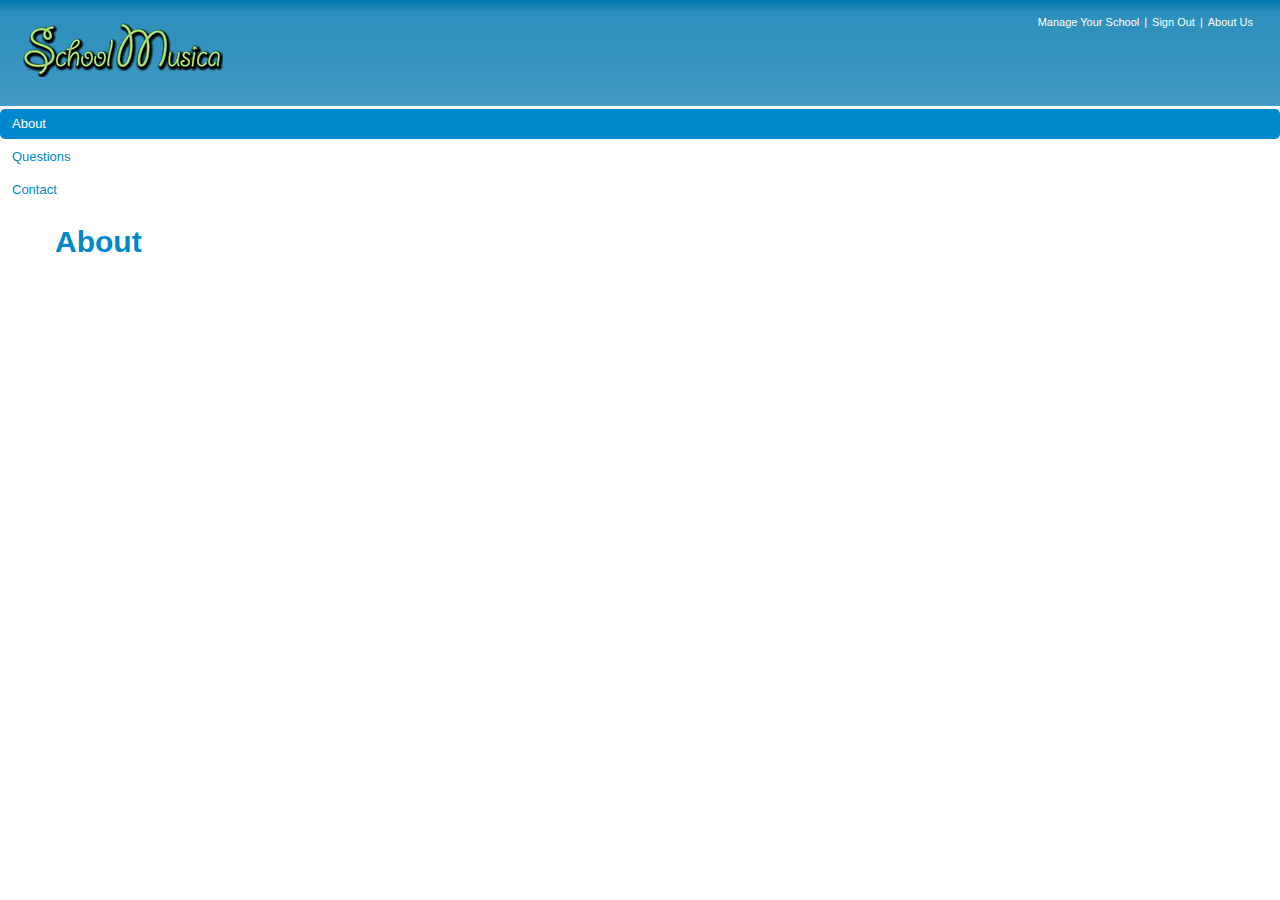
==== src/main/webapp/about.html @ 9b536627 "Adding about page." ====
<!DOCTYPE html>
<html lang="en">
  <head>
    <meta charset=utf-8>
    <title>School Musica</title>
    <link rel="stylesheet" href="css/reset.min.css" type='text/css'>    
    <link rel="stylesheet" href="css/jquery-ui-1.8.21.custom.css" type='text/css'>
    <link rel="stylesheet" href="css/bootstrap.min.css" type='text/css'>
    <link rel="stylesheet" href="css/bootstrap-responsive.min.css" type='text/css'>
    <link rel="stylesheet" href="css/gradients.css" type='text/css'>
    <link rel="stylesheet" href="css/common.css" type='text/css'>  
    <link rel="stylesheet" href="css/header.css" type='text/css'>    
    <link rel="stylesheet" href="css/about.css" type='text/css'>   
  </head>
  <body>
    <div class="hd blue-gradient navbar navbar-fixed-top">
      <div class="logo">
        <a href="index.jsp">
          <img src="img/logo2.png" alt="Logo"></img>
        </a>
      </div>
      <div class="options">
        <div class='login'>
          <div class='title'> 
            <a href="rest/openid?op=google">Manage Your School</a>
          </div>
        </div>
        <div class='spacer'>|</div>
        <div class='Sign Out'>
          <div class='title'><a href='rest/openid/logout'>Sign Out</a></div>
        </div>
        <div class='spacer'>|</div>
        <div class='about-us'>
          <div class='title'><a href=''>About Us</a></div>
        </div>
      </div>
    </div>
      <div class='bd'>
  	  	<ul class="nav nav-pills nav-stacked" id="navbar">
  	  		<li class='active'><a href="#about">About</a></li>
  	  		<li><a href="#questions">Questions</a></li>
  	  		<li><a href="#contact">Contact</a></li>
  	  	</ul>
  	   <div class="container">
          <div id="about">
  		  	  <a name="about"><h1>About</h1></a>
            <div class="information"></div>
          </div>
          <div id="questions" style="display:none;">
            <a name="questions"><h1>Questions</h1></a>
            <div class="information"></div>
          </div>
          <div id="contact" style="display:none;">
            <a name="contact"><h1>Contact Us</h1></a>
            <div class="information"></div>
          </div>
  	  </div>
    </div>
    <script type="text/javascript" src="js/jquery/jquery-1.7.2.min.js"></script>
    <script type="text/javascript" src="js/jquery/jquery-ui-1.8.21.custom.min.js"></script>
    <script type="text/javascript" src="js/jquery/jquery.tmpl.min.js"></script>
    <script type="text/javascript" src="js/bootstrap/bootstrap.min.js"></script>
    <script type="text/javascript" src="js/constants.js"></script>
    <script type="text/javascript" src="js/header.js"></script>
    <script type="text/javascript" src="js/about.js"></script>
    <script type="text/javascript">
      $(document).ready( function() {
        var about = new About();
        about.init();
      });
    </script>
  </body>
</html>
---- src/main/webapp/css/gradients.css ----
.green-gradient { 
  background: rgb(130,226,56);
  background: url([data-uri]);
  background: -moz-linear-gradient(top,  rgba(130,226,56,1) 7%, rgba(80,178,23,1) 73%);
  background: -webkit-gradient(linear, left top, left bottom, color-stop(7%,rgba(130,226,56,1)), color-stop(73%,rgba(80,178,23,1)));
  background: -webkit-linear-gradient(top,  rgba(130,226,56,1) 7%,rgba(80,178,23,1) 73%);
  background: -o-linear-gradient(top,  rgba(130,226,56,1) 7%,rgba(80,178,23,1) 73%);
  background: -ms-linear-gradient(top,  rgba(130,226,56,1) 7%,rgba(80,178,23,1) 73%);
  background: linear-gradient(to bottom,  rgba(130,226,56,1) 7%,rgba(80,178,23,1) 73%);
  filter: progid:DXImageTransform.Microsoft.gradient( startColorstr='#82e238', endColorstr='#50b217',GradientType=0 );
}

.blue-gradient {
  background: rgb(46,144,189);
  background: url([data-uri]);
  background: -moz-linear-gradient(top,  rgba(46,144,189,1) 0%, rgba(0,120,174,1) 0%, rgba(46,144,189,1) 12%, rgba(51,147,190,1) 53%, rgba(68,156,195,1) 100%, rgba(68,156,195,1) 100%);
  background: -webkit-gradient(linear, left top, left bottom, color-stop(0%,rgba(46,144,189,1)), color-stop(0%,rgba(0,120,174,1)), color-stop(12%,rgba(46,144,189,1)), color-stop(53%,rgba(51,147,190,1)), color-stop(100%,rgba(68,156,195,1)), color-stop(100%,rgba(68,156,195,1)));
  background: -webkit-linear-gradient(top,  rgba(46,144,189,1) 0%,rgba(0,120,174,1) 0%,rgba(46,144,189,1) 12%,rgba(51,147,190,1) 53%,rgba(68,156,195,1) 100%,rgba(68,156,195,1) 100%);
  background: -o-linear-gradient(top,  rgba(46,144,189,1) 0%,rgba(0,120,174,1) 0%,rgba(46,144,189,1) 12%,rgba(51,147,190,1) 53%,rgba(68,156,195,1) 100%,rgba(68,156,195,1) 100%);
  background: -ms-linear-gradient(top,  rgba(46,144,189,1) 0%,rgba(0,120,174,1) 0%,rgba(46,144,189,1) 12%,rgba(51,147,190,1) 53%,rgba(68,156,195,1) 100%,rgba(68,156,195,1) 100%);
  background: linear-gradient(to bottom,  rgba(46,144,189,1) 0%,rgba(0,120,174,1) 0%,rgba(46,144,189,1) 12%,rgba(51,147,190,1) 53%,rgba(68,156,195,1) 100%,rgba(68,156,195,1) 100%);
  filter: progid:DXImageTransform.Microsoft.gradient( startColorstr='#2e90bd', endColorstr='#449cc3',GradientType=0 );
}

.light-blue-gradient {
  background: rgb(161,216,241);
  background: url([data-uri]);
  background: -moz-linear-gradient(top,  rgba(161,216,241,1) 0%, rgba(161,216,241,1) 50%, rgba(121,201,236,1) 50%, rgba(129,204,237,1) 51%, rgba(156,215,241,1) 52%, rgba(181,225,244,1) 54%, rgba(181,225,244,1) 100%);
  background: -webkit-gradient(linear, left top, left bottom, color-stop(0%,rgba(161,216,241,1)), color-stop(50%,rgba(161,216,241,1)), color-stop(50%,rgba(121,201,236,1)), color-stop(51%,rgba(129,204,237,1)), color-stop(52%,rgba(156,215,241,1)), color-stop(54%,rgba(181,225,244,1)), color-stop(100%,rgba(181,225,244,1)));
  background: -webkit-linear-gradient(top,  rgba(161,216,241,1) 0%,rgba(161,216,241,1) 50%,rgba(121,201,236,1) 50%,rgba(129,204,237,1) 51%,rgba(156,215,241,1) 52%,rgba(181,225,244,1) 54%,rgba(181,225,244,1) 100%);
  background: -o-linear-gradient(top,  rgba(161,216,241,1) 0%,rgba(161,216,241,1) 50%,rgba(121,201,236,1) 50%,rgba(129,204,237,1) 51%,rgba(156,215,241,1) 52%,rgba(181,225,244,1) 54%,rgba(181,225,244,1) 100%);
  background: -ms-linear-gradient(top,  rgba(161,216,241,1) 0%,rgba(161,216,241,1) 50%,rgba(121,201,236,1) 50%,rgba(129,204,237,1) 51%,rgba(156,215,241,1) 52%,rgba(181,225,244,1) 54%,rgba(181,225,244,1) 100%);
  background: linear-gradient(to bottom,  rgba(161,216,241,1) 0%,rgba(161,216,241,1) 50%,rgba(121,201,236,1) 50%,rgba(129,204,237,1) 51%,rgba(156,215,241,1) 52%,rgba(181,225,244,1) 54%,rgba(181,225,244,1) 100%);
  filter: progid:DXImageTransform.Microsoft.gradient( startColorstr='#a1d8f1', endColorstr='#b5e1f4',GradientType=0 );
  background-repeat: no-repeat;
}

.yellow-gradient {
  background: rgb(249,226,117);
  background: url([data-uri]);
  background: -moz-linear-gradient(top,  rgba(249,226,117,1) 0%, rgba(249,226,117,1) 50%, rgba(248,218,78,1) 50%, rgba(248,220,90,1) 51%, rgba(249,228,126,1) 53%, rgba(249,229,135,1) 54%, rgba(249,229,135,1) 100%);
  background: -webkit-gradient(linear, left top, left bottom, color-stop(0%,rgba(249,226,117,1)), color-stop(50%,rgba(249,226,117,1)), color-stop(50%,rgba(248,218,78,1)), color-stop(51%,rgba(248,220,90,1)), color-stop(53%,rgba(249,228,126,1)), color-stop(54%,rgba(249,229,135,1)), color-stop(100%,rgba(249,229,135,1)));
  background: -webkit-linear-gradient(top,  rgba(249,226,117,1) 0%,rgba(249,226,117,1) 50%,rgba(248,218,78,1) 50%,rgba(248,220,90,1) 51%,rgba(249,228,126,1) 53%,rgba(249,229,135,1) 54%,rgba(249,229,135,1) 100%);
  background: -o-linear-gradient(top,  rgba(249,226,117,1) 0%,rgba(249,226,117,1) 50%,rgba(248,218,78,1) 50%,rgba(248,220,90,1) 51%,rgba(249,228,126,1) 53%,rgba(249,229,135,1) 54%,rgba(249,229,135,1) 100%);
  background: -ms-linear-gradient(top,  rgba(249,226,117,1) 0%,rgba(249,226,117,1) 50%,rgba(248,218,78,1) 50%,rgba(248,220,90,1) 51%,rgba(249,228,126,1) 53%,rgba(249,229,135,1) 54%,rgba(249,229,135,1) 100%);
  background: linear-gradient(to bottom,  rgba(249,226,117,1) 0%,rgba(249,226,117,1) 50%,rgba(248,218,78,1) 50%,rgba(248,220,90,1) 51%,rgba(249,228,126,1) 53%,rgba(249,229,135,1) 54%,rgba(249,229,135,1) 100%);
  filter: progid:DXImageTransform.Microsoft.gradient( startColorstr='#f9e275', endColorstr='#f9e587',GradientType=0 );
  background-repeat: no-repeat;
}

.gray-gradient {
  background: rgb(237,237,237);
  background: url([data-uri]);
  background: -moz-linear-gradient(top,  rgba(237,237,237,1) 0%, rgba(246,246,246,1) 53%, rgba(255,255,255,1) 100%);
  background: -webkit-gradient(linear, left top, left bottom, color-stop(0%,rgba(237,237,237,1)), color-stop(53%,rgba(246,246,246,1)), color-stop(100%,rgba(255,255,255,1)));
  background: -webkit-linear-gradient(top,  rgba(237,237,237,1) 0%,rgba(246,246,246,1) 53%,rgba(255,255,255,1) 100%);
  background: -o-linear-gradient(top,  rgba(237,237,237,1) 0%,rgba(246,246,246,1) 53%,rgba(255,255,255,1) 100%);
  background: -ms-linear-gradient(top,  rgba(237,237,237,1) 0%,rgba(246,246,246,1) 53%,rgba(255,255,255,1) 100%);
  background: linear-gradient(to bottom,  rgba(237,237,237,1) 0%,rgba(246,246,246,1) 53%,rgba(255,255,255,1) 100%);
  filter: progid:DXImageTransform.Microsoft.gradient( startColorstr='#ededed', endColorstr='#ffffff',GradientType=0 );
  background-repeat: no-repeat;
}
---- src/main/webapp/css/common.css ----
html, body {
  overflow-x: hidden;
}

body > .hd {
  z-index: 3;
}

.ui-autocomplete {
  z-index: 3 !important;
}

body > .bd {
  margin-top: 107px;
}

.popover {
  z-index: 1000;
}

.popover-inner {
  width: 230px;
}

.popover img {
  height: 30px;
}
---- src/main/webapp/css/header.css ----
.hd {
  width: 100%;
  height: 100px;
  padding: 3px;
  display:inline-block; 
  vertical-align:middle;
  display: table-cell;
  z-index: 1;
}

.hd .logo {
  margin-left: 20px;
}

.hd .logo, .hd .searchfield {
  margin-top: 20px;
  float: left;
}

.hd .searchfield {
  height: 60px;
  margin-left: 100px;
  width: 460px;
}

.hd .searchfield input {
  width: 340px;
  position: relative;
  top: 15px;
  height: 27px;
  padding-left: 36px;
  background-size: 32px 32px;
  background-repeat: no-repeat;
  background-position: 2px center;
  float: left;
}

.hd .searchfield div {
  float: right;
  height: 37px;
  width: 64px;
  position: relative; 
  top: 14px;
  margin-left: 10px;
  border-radius: 3px;
  background: #6CCD29;
}

.hd .searchfield button {
  height: 37px;
  width: 64px;
  background: transparent url( "../img/search.png" ) center center scroll no-repeat;
  border-radius: 3px;
  border: 1px solid #50B217;
}

.hd .options {
  float: right;
  margin-top: 10px;
  font-size: 11px;
  text-decoration: underline;
  cursor: pointer;
  margin-right: 30px;
}

.hd .options div {
  float: left;
}

.hd .options .spacer {
  color: #fff;
  margin: 0px 5px;
}

.hd .options .title a {
  color: #fff;
}

.hd .searchfield div:hover {
  background: #50B217;
}

.hd .searchfield div:hover button {
  border: 1px solid #96c56f;
}
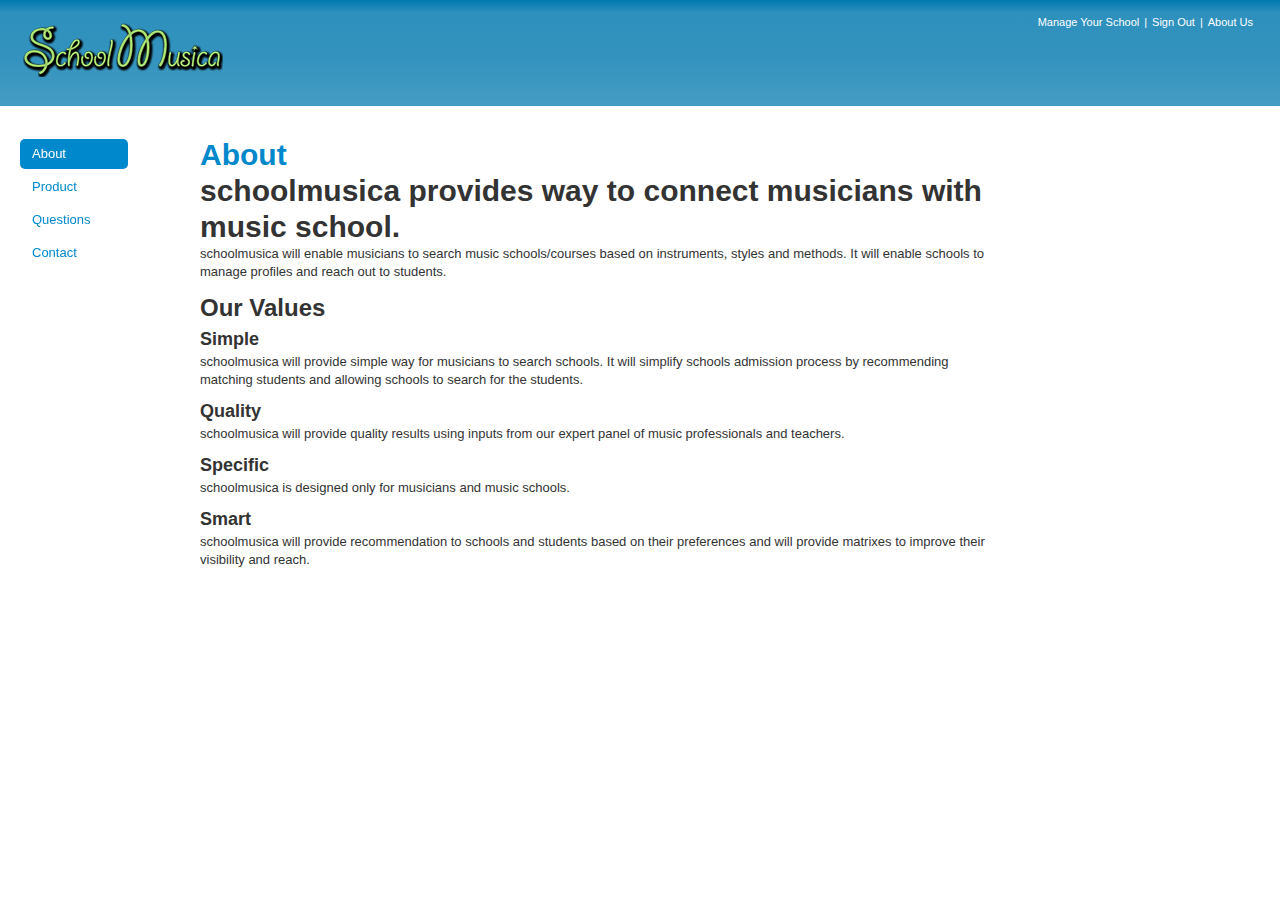
==== commit 47f33db8: "about changes and updated search" ====
--- a/src/main/webapp/about.html
+++ b/src/main/webapp/about.html
@@ -31,20 +31,47 @@
         </div>
         <div class='spacer'>|</div>
         <div class='about-us'>
-          <div class='title'><a href=''>About Us</a></div>
+          <div class='title'><a href=''>About Us</a> </div>      
         </div>
       </div>
     </div>
       <div class='bd'>
   	  	<ul class="nav nav-pills nav-stacked" id="navbar">
   	  		<li class='active'><a href="#about">About</a></li>
+  	  		<li><a href="#product">Product</a></li>
   	  		<li><a href="#questions">Questions</a></li>
   	  		<li><a href="#contact">Contact</a></li>
   	  	</ul>
   	   <div class="container">
           <div id="about">
   		  	  <a name="about"><h1>About</h1></a>
-            <div class="information"></div>
+            <div class="information">
+               <h1>schoolmusica provides way to connect musicians with music school.</h1>
+	          <p>schoolmusica will enable musicians to search music schools/courses based on instruments, styles and methods. It will enable schools to manage profiles and
+	          	  reach out to students.  
+	          </p>
+	          <h2>Our Values</h2>
+	          <h3>Simple</h3>
+	          <p>schoolmusica will provide simple way for musicians to search schools. It will simplify schools admission process by recommending matching students and allowing schools
+	          to search for the students. </p>
+	          <h3>Quality</h3>
+	          <p>schoolmusica will provide quality results using inputs from our expert panel of music professionals and teachers.</p>
+	          <h3>Specific</h3>
+	          <p>schoolmusica is designed only for musicians and music schools.</p>
+	          <h3>Smart</h3>
+	          <p>schoolmusica will provide recommendation to schools and students based on their preferences and will provide matrixes to improve their visibility and reach.</p>
+            </div>
+          </div>
+          <div id="product" style="display:none;">
+            <a name="product"><h1>Product</h1></a>
+            <div class="information">
+            	<h2>Our Product</h2>
+	          <h3>Search School</h3>
+	          <p>Search school by instrument, your score(s) and location. Filter them by scholarships,graduate program or music minor provided.</p>
+
+	          <h3>Manage School</h3>
+	          <p>Manage school profile. Manage departments(department is define as contact point for learning similar instruments.)</p>
+            </div>
           </div>
           <div id="questions" style="display:none;">
             <a name="questions"><h1>Questions</h1></a>
@@ -52,7 +79,9 @@
           </div>
           <div id="contact" style="display:none;">
             <a name="contact"><h1>Contact Us</h1></a>
-            <div class="information"></div>
+            <div class="information">
+            	<p>email :<a href="mailto:contact@scoolmusica.com">contact us</a>
+			</p></div>
           </div>
   	  </div>
     </div>
--- a/src/main/webapp/css/about.css
+++ b/src/main/webapp/css/about.css
@@ -0,0 +1,20 @@
+.bd > .nav-pills {
+  float: left;
+  width: 108px;
+  margin-left: 20px;
+  margin-top: 30px;
+}
+
+#navbar {
+  position: fixed;
+}
+
+.bd > .container {
+  float: left;
+  margin-left: 200px;
+  width: 800px;
+  margin-top: 30px;
+}
+
+.information {
+}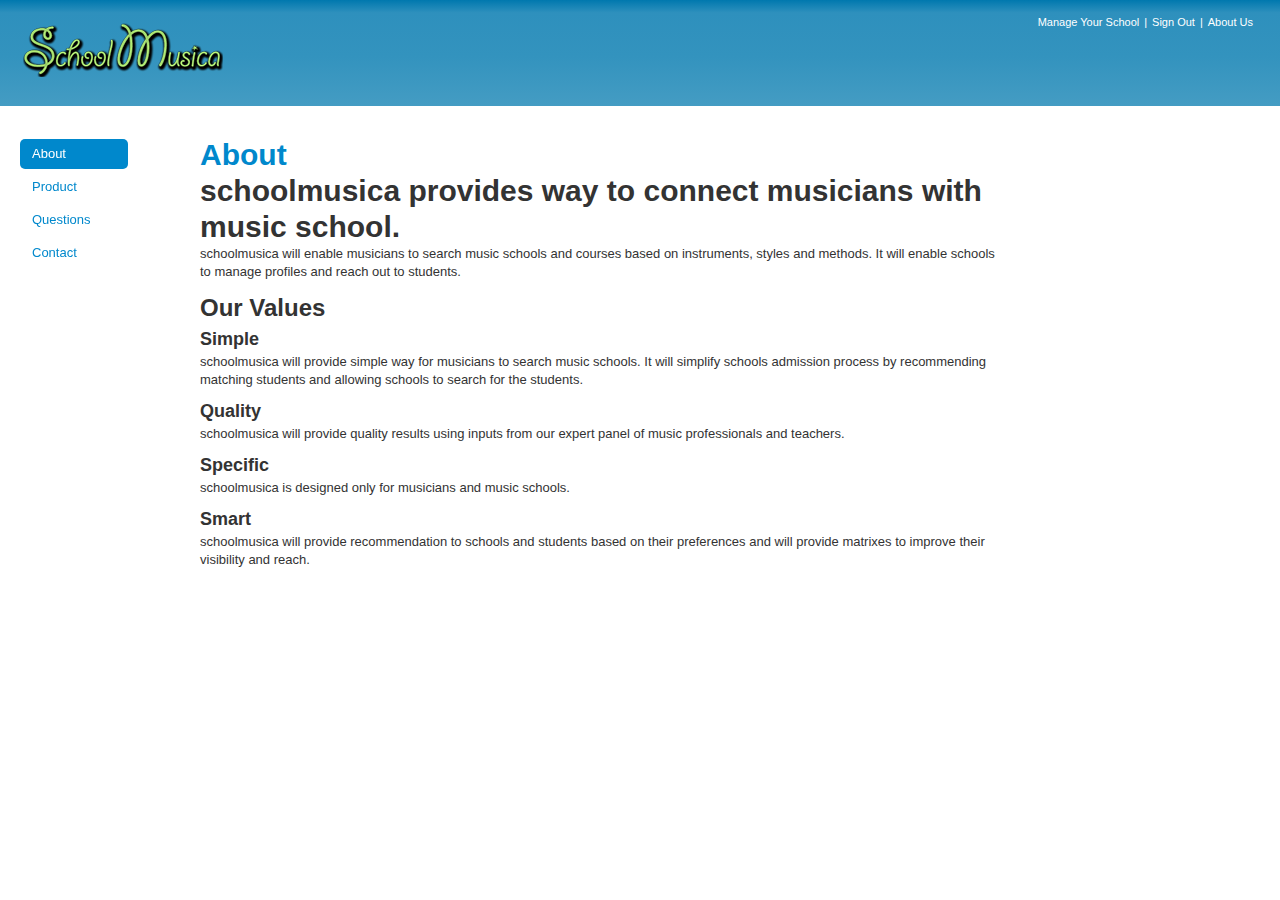
==== commit e05c1b93: "change for search term" ====
--- a/src/main/webapp/about.html
+++ b/src/main/webapp/about.html
@@ -47,12 +47,12 @@
   		  	  <a name="about"><h1>About</h1></a>
             <div class="information">
                <h1>schoolmusica provides way to connect musicians with music school.</h1>
-	          <p>schoolmusica will enable musicians to search music schools/courses based on instruments, styles and methods. It will enable schools to manage profiles and
+	          <p>schoolmusica will enable musicians to search music schools and courses based on instruments, styles and methods. It will enable schools to manage profiles and
 	          	  reach out to students.  
 	          </p>
 	          <h2>Our Values</h2>
 	          <h3>Simple</h3>
-	          <p>schoolmusica will provide simple way for musicians to search schools. It will simplify schools admission process by recommending matching students and allowing schools
+	          <p>schoolmusica will provide simple way for musicians to search music schools. It will simplify schools admission process by recommending matching students and allowing schools
 	          to search for the students. </p>
 	          <h3>Quality</h3>
 	          <p>schoolmusica will provide quality results using inputs from our expert panel of music professionals and teachers.</p>
@@ -67,10 +67,10 @@
             <div class="information">
             	<h2>Our Product</h2>
 	          <h3>Search School</h3>
-	          <p>Search school by instrument, your score(s) and location. Filter them by scholarships,graduate program or music minor provided.</p>
+	          <p>Search music school by instrument, your score(s) and location. Filter them by scholarships,graduate program or music minor provided.</p>
 
 	          <h3>Manage School</h3>
-	          <p>Manage school profile. Manage departments(department is define as contact point for learning similar instruments.)</p>
+	          <p>Manage music school profiles. Manage departments(department is define as contact point for learning similar instruments.)</p>
             </div>
           </div>
           <div id="questions" style="display:none;">
@@ -80,7 +80,7 @@
           <div id="contact" style="display:none;">
             <a name="contact"><h1>Contact Us</h1></a>
             <div class="information">
-            	<p>email :<a href="mailto:contact@scoolmusica.com">contact us</a>
+            	<p>Email : <a href="mailto:contact@scoolmusica.com">contact@scoolmusica.com</a>
 			</p></div>
           </div>
   	  </div>
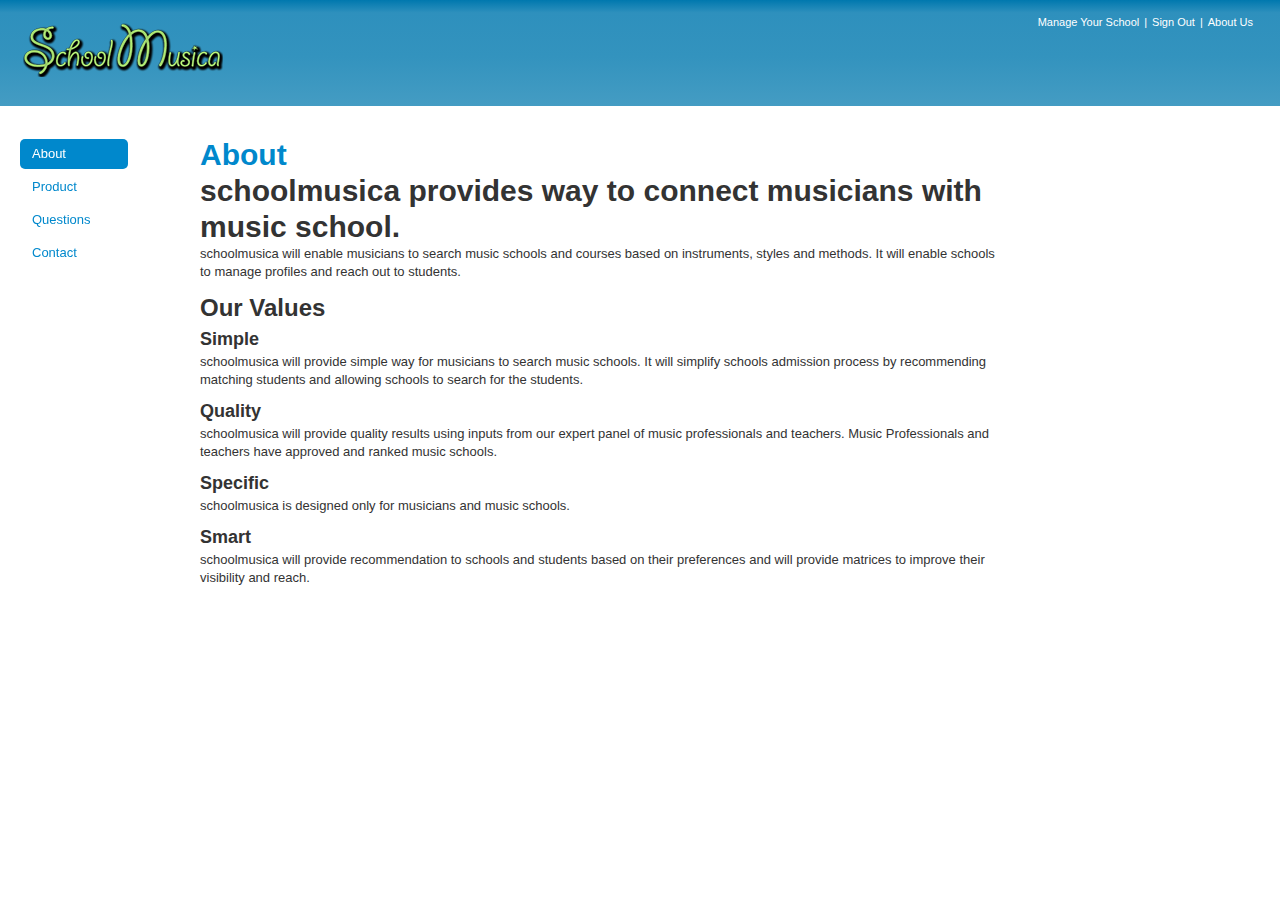
==== commit f5276f8a: "updated description" ====
--- a/src/main/webapp/about.html
+++ b/src/main/webapp/about.html
@@ -2,6 +2,10 @@
 <html lang="en">
   <head>
     <meta charset=utf-8>
+    <meta name="description" content="schoolmusica will provide simple way for musicians to search music schools. It will simplify schools admission process by recommending matching students and allowing schools
+	          to search for the students.">
+	<meta name="keywords" content="music school, music school search, top music school, music schools, music school ranking, school of music, music college, music institute, conservatory of music, music conservatory, 
+	    top music conservatory, music conservatory ranking, music conservatory search">          
     <title>School Musica</title>
     <link rel="stylesheet" href="css/reset.min.css" type='text/css'>    
     <link rel="stylesheet" href="css/jquery-ui-1.8.21.custom.css" type='text/css'>
@@ -55,11 +59,11 @@
 	          <p>schoolmusica will provide simple way for musicians to search music schools. It will simplify schools admission process by recommending matching students and allowing schools
 	          to search for the students. </p>
 	          <h3>Quality</h3>
-	          <p>schoolmusica will provide quality results using inputs from our expert panel of music professionals and teachers.</p>
+	          <p>schoolmusica will provide quality results using inputs from our expert panel of music professionals and teachers. Music Professionals and teachers have approved and ranked music schools.</p>
 	          <h3>Specific</h3>
 	          <p>schoolmusica is designed only for musicians and music schools.</p>
 	          <h3>Smart</h3>
-	          <p>schoolmusica will provide recommendation to schools and students based on their preferences and will provide matrixes to improve their visibility and reach.</p>
+	          <p>schoolmusica will provide recommendation to schools and students based on their preferences and will provide matrices to improve their visibility and reach.</p>
             </div>
           </div>
           <div id="product" style="display:none;">
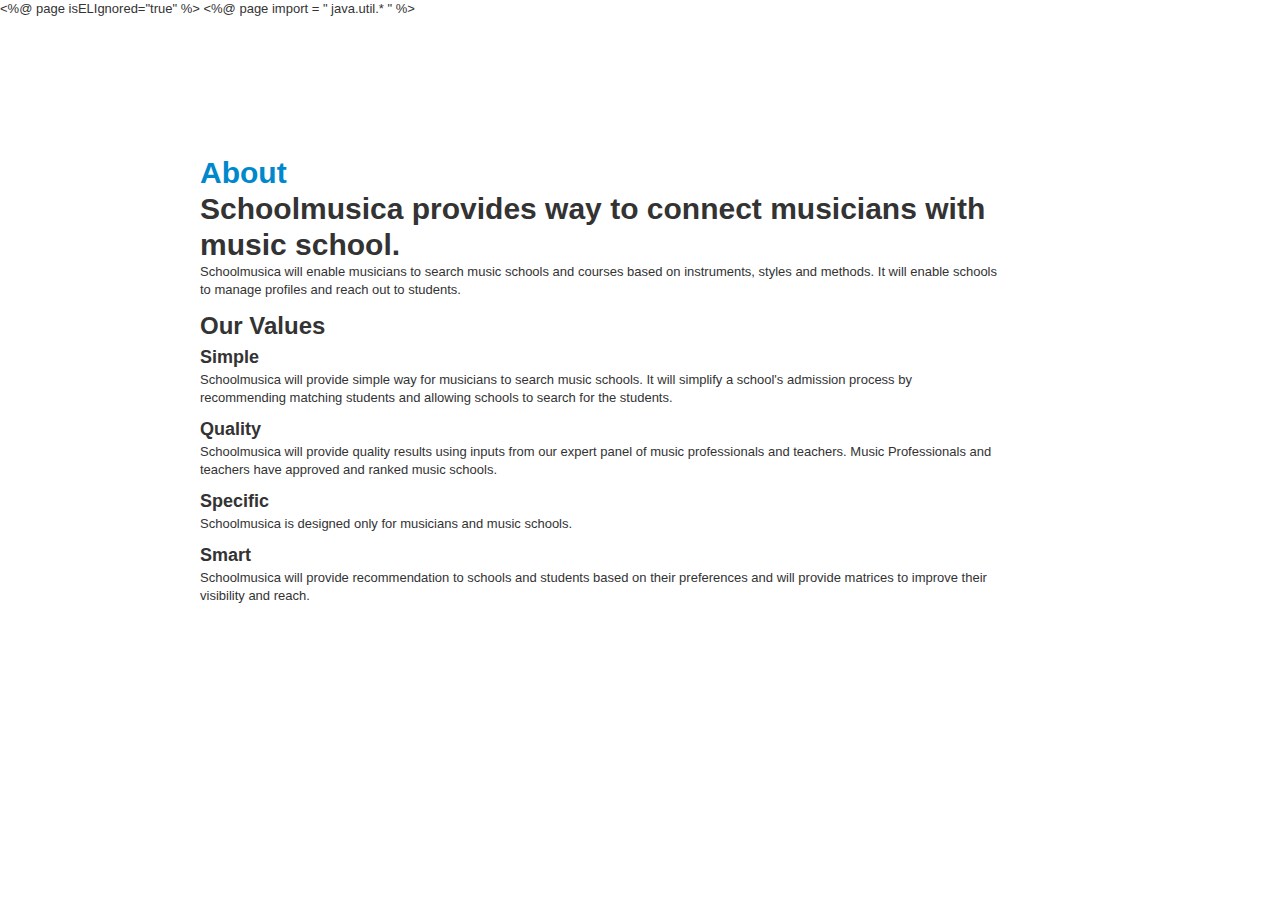
==== commit aeb16516: "Converting common things to be <jsp:include> and converted about.html to about.jsp" ====
--- a/src/main/webapp/about.html
+++ b/src/main/webapp/about.html
@@ -1,11 +1,11 @@
+<%@ page isELIgnored="true" %>
+<%@ page import = " java.util.* " %>
 <!DOCTYPE html>
 <html lang="en">
   <head>
     <meta charset=utf-8>
-    <meta name="description" content="schoolmusica will provide simple way for musicians to search music schools. It will simplify schools admission process by recommending matching students and allowing schools
-	          to search for the students.">
-	<meta name="keywords" content="music school, music school search, top music school, music schools, music school ranking, school of music, music college, music institute, conservatory of music, music conservatory, 
-	    top music conservatory, music conservatory ranking, music conservatory search">          
+    <meta name="description" content="schoolmusica will provide simple way for musicians to search music schools. It will simplify schools admission process by recommending matching students and allowing schools to search for the students.">
+	  <meta name="keywords" content="music school, music school search, top music school, music schools, music school ranking, school of music, music college, music institute, conservatory of music, music conservatory, top music conservatory, music conservatory ranking, music conservatory search">          
     <title>School Musica</title>
     <link rel="stylesheet" href="css/reset.min.css" type='text/css'>    
     <link rel="stylesheet" href="css/jquery-ui-1.8.21.custom.css" type='text/css'>
@@ -17,77 +17,71 @@
     <link rel="stylesheet" href="css/about.css" type='text/css'>   
   </head>
   <body>
-    <div class="hd blue-gradient navbar navbar-fixed-top">
-      <div class="logo">
-        <a href="index.jsp">
-          <img src="img/logo2.png" alt="Logo"></img>
-        </a>
-      </div>
-      <div class="options">
-        <div class='login'>
-          <div class='title'> 
-            <a href="rest/openid?op=google">Manage Your School</a>
-          </div>
-        </div>
-        <div class='spacer'>|</div>
-        <div class='Sign Out'>
-          <div class='title'><a href='rest/openid/logout'>Sign Out</a></div>
-        </div>
-        <div class='spacer'>|</div>
-        <div class='about-us'>
-          <div class='title'><a href=''>About Us</a> </div>      
-        </div>
-      </div>
-    </div>
+    
       <div class='bd'>
-  	  	<ul class="nav nav-pills nav-stacked" id="navbar">
-  	  		<li class='active'><a href="#about">About</a></li>
-  	  		<li><a href="#product">Product</a></li>
-  	  		<li><a href="#questions">Questions</a></li>
-  	  		<li><a href="#contact">Contact</a></li>
-  	  	</ul>
-  	   <div class="container">
+  	    <div class="container">
           <div id="about">
-  		  	  <a name="about"><h1>About</h1></a>
+  		  	  <a name="about">
+              <h1>About</h1>
+            </a>
             <div class="information">
-               <h1>schoolmusica provides way to connect musicians with music school.</h1>
-	          <p>schoolmusica will enable musicians to search music schools and courses based on instruments, styles and methods. It will enable schools to manage profiles and
-	          	  reach out to students.  
-	          </p>
-	          <h2>Our Values</h2>
-	          <h3>Simple</h3>
-	          <p>schoolmusica will provide simple way for musicians to search music schools. It will simplify schools admission process by recommending matching students and allowing schools
-	          to search for the students. </p>
-	          <h3>Quality</h3>
-	          <p>schoolmusica will provide quality results using inputs from our expert panel of music professionals and teachers. Music Professionals and teachers have approved and ranked music schools.</p>
-	          <h3>Specific</h3>
-	          <p>schoolmusica is designed only for musicians and music schools.</p>
-	          <h3>Smart</h3>
-	          <p>schoolmusica will provide recommendation to schools and students based on their preferences and will provide matrices to improve their visibility and reach.</p>
+              <h1>Schoolmusica provides way to connect musicians with music school.</h1>
+	            <p>
+                Schoolmusica will enable musicians to search music schools and courses based on instruments, styles and methods. It will enable schools to manage profiles and reach out to students.  
+	            </p>
+	            <h2>Our Values</h2>
+	            <h3>Simple</h3>
+	            <p>
+                Schoolmusica will provide simple way for musicians to search music schools. It will simplify a school's admission process by recommending matching students and allowing schools to search for the students.
+              </p>
+	            <h3>Quality</h3>
+	            <p>
+                Schoolmusica will provide quality results using inputs from our expert panel of music professionals and teachers. Music Professionals and teachers have approved and ranked music schools.
+              </p>
+	            <h3>Specific</h3>
+	            <p>
+                Schoolmusica is designed only for musicians and music schools.
+              </p>
+	            <h3>Smart</h3>
+	            <p>
+                Schoolmusica will provide recommendation to schools and students based on their preferences and will provide matrices to improve their visibility and reach.
+              </p>
             </div>
           </div>
           <div id="product" style="display:none;">
-            <a name="product"><h1>Product</h1></a>
+            <a name="product">
+              <h1>Product</h1>
+            </a>
             <div class="information">
             	<h2>Our Product</h2>
-	          <h3>Search School</h3>
-	          <p>Search music school by instrument, your score(s) and location. Filter them by scholarships,graduate program or music minor provided.</p>
-
-	          <h3>Manage School</h3>
-	          <p>Manage music school profiles. Manage departments(department is define as contact point for learning similar instruments.)</p>
+	            <h3>Search School</h3>
+	            <p>
+                Search music school by instrument, your score(s) and location. Filter them by scholarships,graduate program or music minor provided.
+              </p>
+	            <h3>Manage School</h3>
+	            <p>
+                Manage music school profiles. Manage departments<i>(Department is defined as the contact point for learning similar instruments.)</i>
+              </p>
             </div>
           </div>
           <div id="questions" style="display:none;">
-            <a name="questions"><h1>Questions</h1></a>
+            <a name="questions">
+              <h1>Questions</h1>
+            </a>
             <div class="information"></div>
           </div>
           <div id="contact" style="display:none;">
-            <a name="contact"><h1>Contact Us</h1></a>
+            <a name="contact">
+              <h1>Contact Us</h1>
+            </a>
             <div class="information">
-            	<p>Email : <a href="mailto:contact@scoolmusica.com">contact@scoolmusica.com</a>
-			</p></div>
+            	<p>
+                Email : <a href="mailto:contact@scoolmusica.com">contact@scoolmusica.com</a>
+			        </p>
+            </div>
           </div>
-  	  </div>
+  	    </div>
+      </div>
     </div>
     <script type="text/javascript" src="js/jquery/jquery-1.7.2.min.js"></script>
     <script type="text/javascript" src="js/jquery/jquery-ui-1.8.21.custom.min.js"></script>
